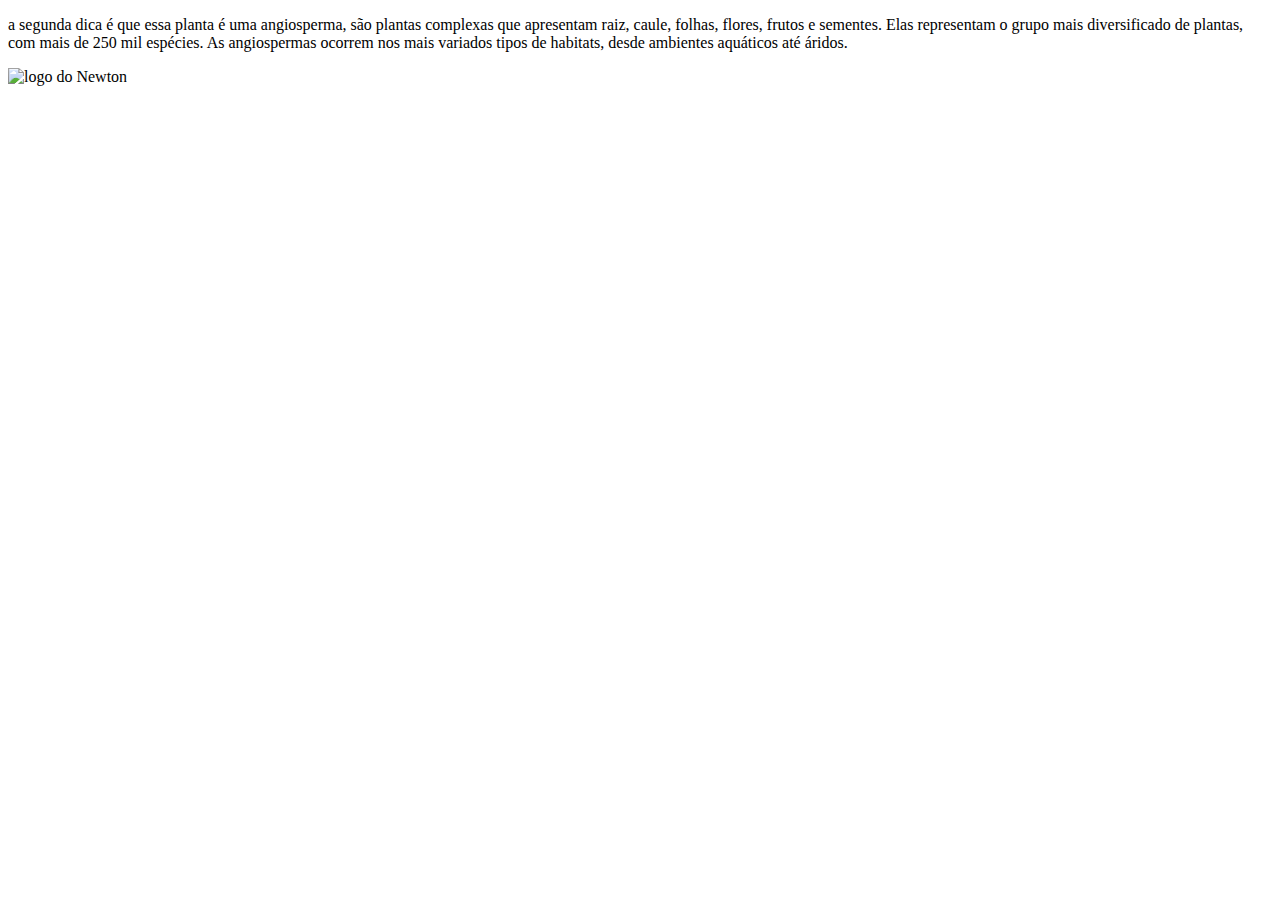
==== dica2.html @ df0e32ee "Update dica2.html" ====
<!DOCTYPE html>
<html lang="en">
<head>
    <meta charset="UTF-8">
    <meta name="viewport" content="width=device-width, initial-scale=1.0">
    <link rel="shortcut icon" href="ICONE.ico" type="Aula-03/ICONE">
    <title>fontes</title>
    </head>
  <body>
 <p>a segunda dica é que essa planta é uma angiosperma, são plantas complexas que apresentam raiz, caule, folhas, flores, frutos e sementes.

Elas representam o grupo mais diversificado de plantas, com mais de 250 mil espécies. As angiospermas ocorrem nos mais variados tipos de habitats, desde ambientes aquáticos até áridos.</p>
       <img src="https://th.bing.com/th/id/OIP.T3A_8XaLxZmI8sE6-XddmAHaFN?rs=1&pid=ImgDetMain" alt="logo do Newton">
   </p>
  </body>
</html>
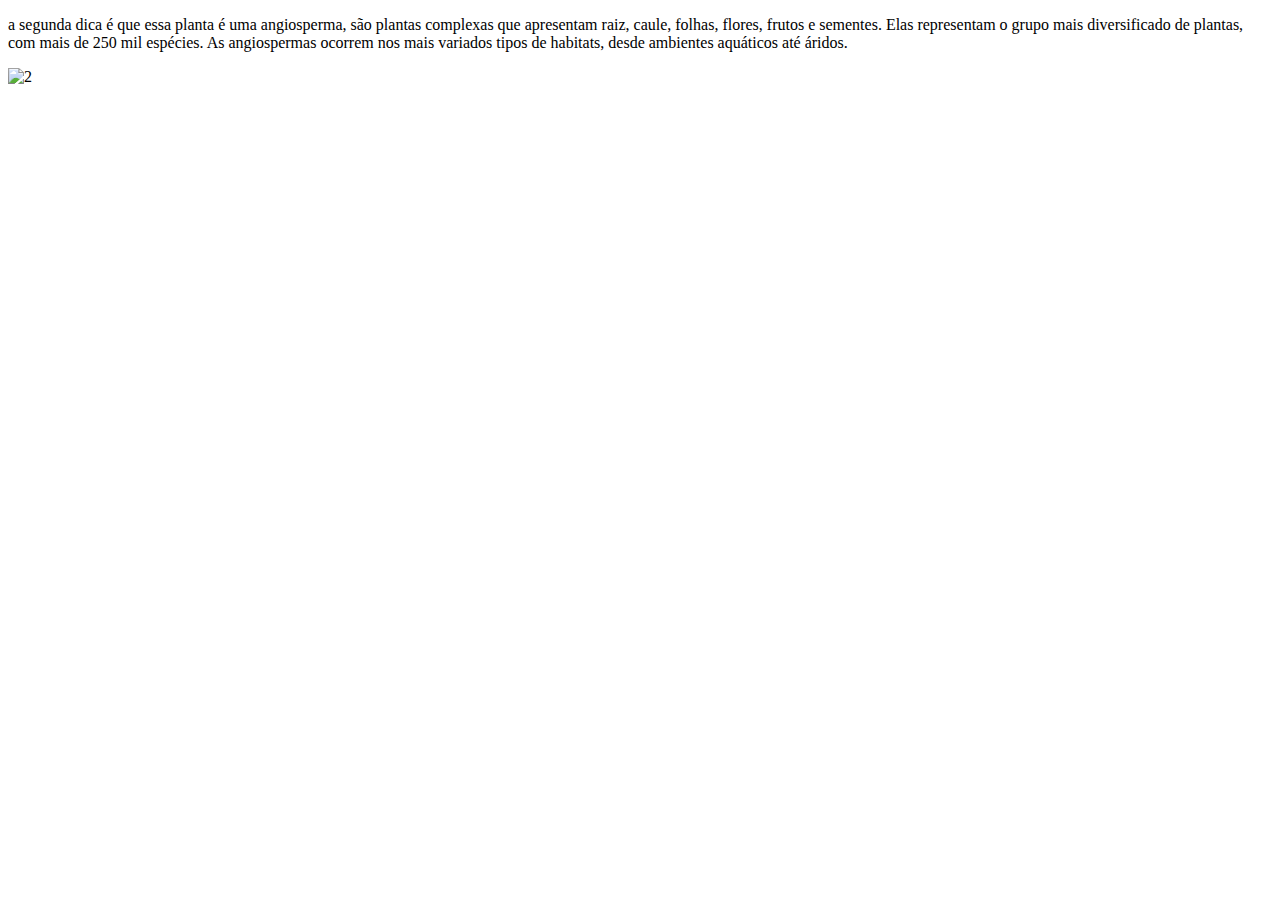
==== commit 3a99acf1: "Update dica2.html" ====
--- a/dica2.html
+++ b/dica2.html
@@ -4,13 +4,14 @@
     <meta charset="UTF-8">
     <meta name="viewport" content="width=device-width, initial-scale=1.0">
     <link rel="shortcut icon" href="ICONE.ico" type="Aula-03/ICONE">
-    <title>fontes</title>
+    <title>QPÉ</title>
     </head>
   <body>
  <p>a segunda dica é que essa planta é uma angiosperma, são plantas complexas que apresentam raiz, caule, folhas, flores, frutos e sementes.
 
 Elas representam o grupo mais diversificado de plantas, com mais de 250 mil espécies. As angiospermas ocorrem nos mais variados tipos de habitats, desde ambientes aquáticos até áridos.</p>
-       <img src="https://th.bing.com/th/id/OIP.T3A_8XaLxZmI8sE6-XddmAHaFN?rs=1&pid=ImgDetMain" alt="logo do Newton">
+       <img src="https://th.bing.com/th/id/OIP.T3A_8XaLxZmI8sE6-XddmAHaFN?rs=1&pid=ImgDetMain" alt="2">
    </p>
+       <a href="dica3.html" target="_blank"> <a/>
   </body>
 </html>
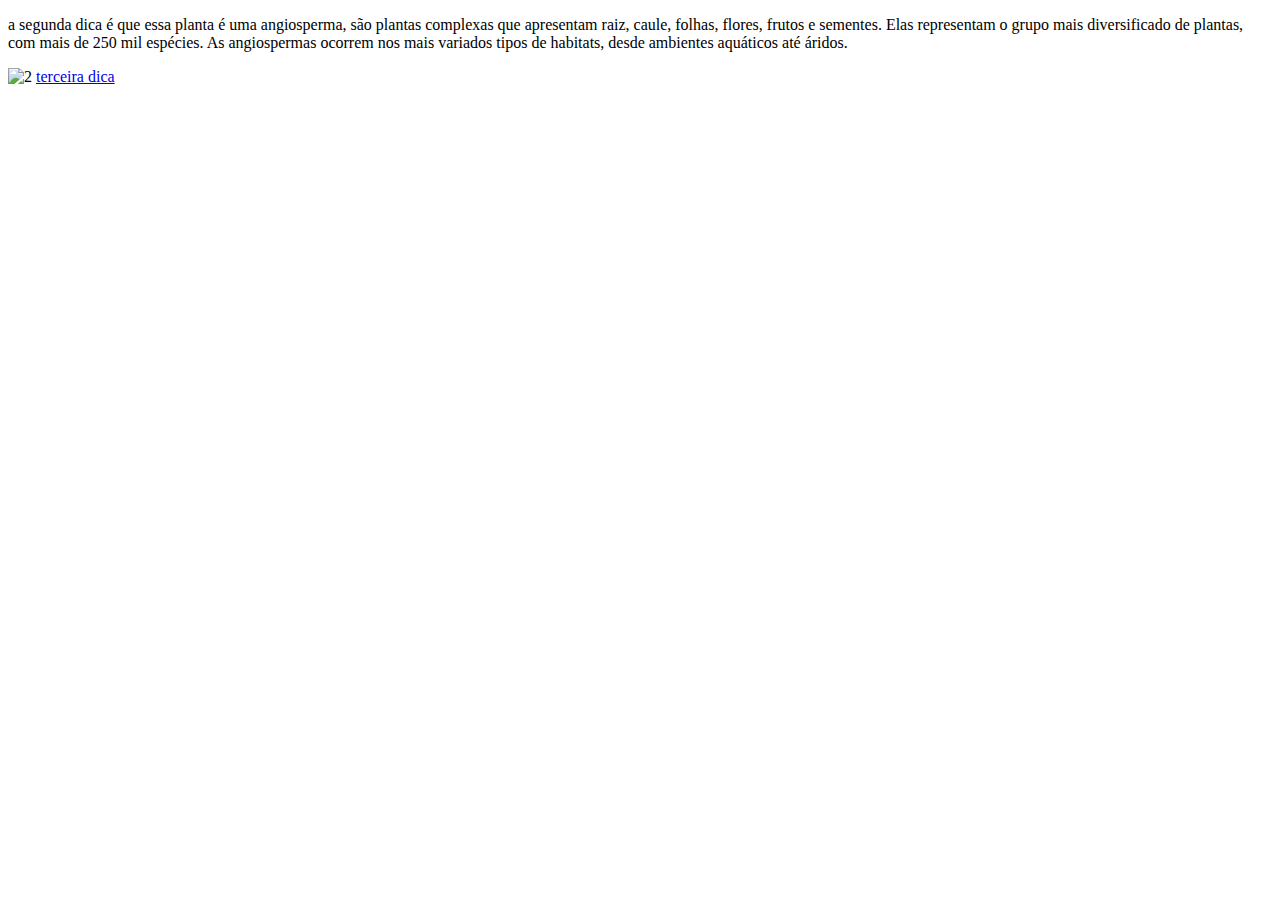
==== commit ff12fbdd: "Update dica2.html" ====
--- a/dica2.html
+++ b/dica2.html
@@ -11,7 +11,9 @@
 
 Elas representam o grupo mais diversificado de plantas, com mais de 250 mil espécies. As angiospermas ocorrem nos mais variados tipos de habitats, desde ambientes aquáticos até áridos.</p>
        <img src="https://th.bing.com/th/id/OIP.T3A_8XaLxZmI8sE6-XddmAHaFN?rs=1&pid=ImgDetMain" alt="2">
-   </p>
-       <a href="dica3.html" target="_blank"> <a/>
+   
+       <a href="dica3.html" target="_blank"> terceira dica <a/>
+              </p>
+                </ol>
   </body>
 </html>
